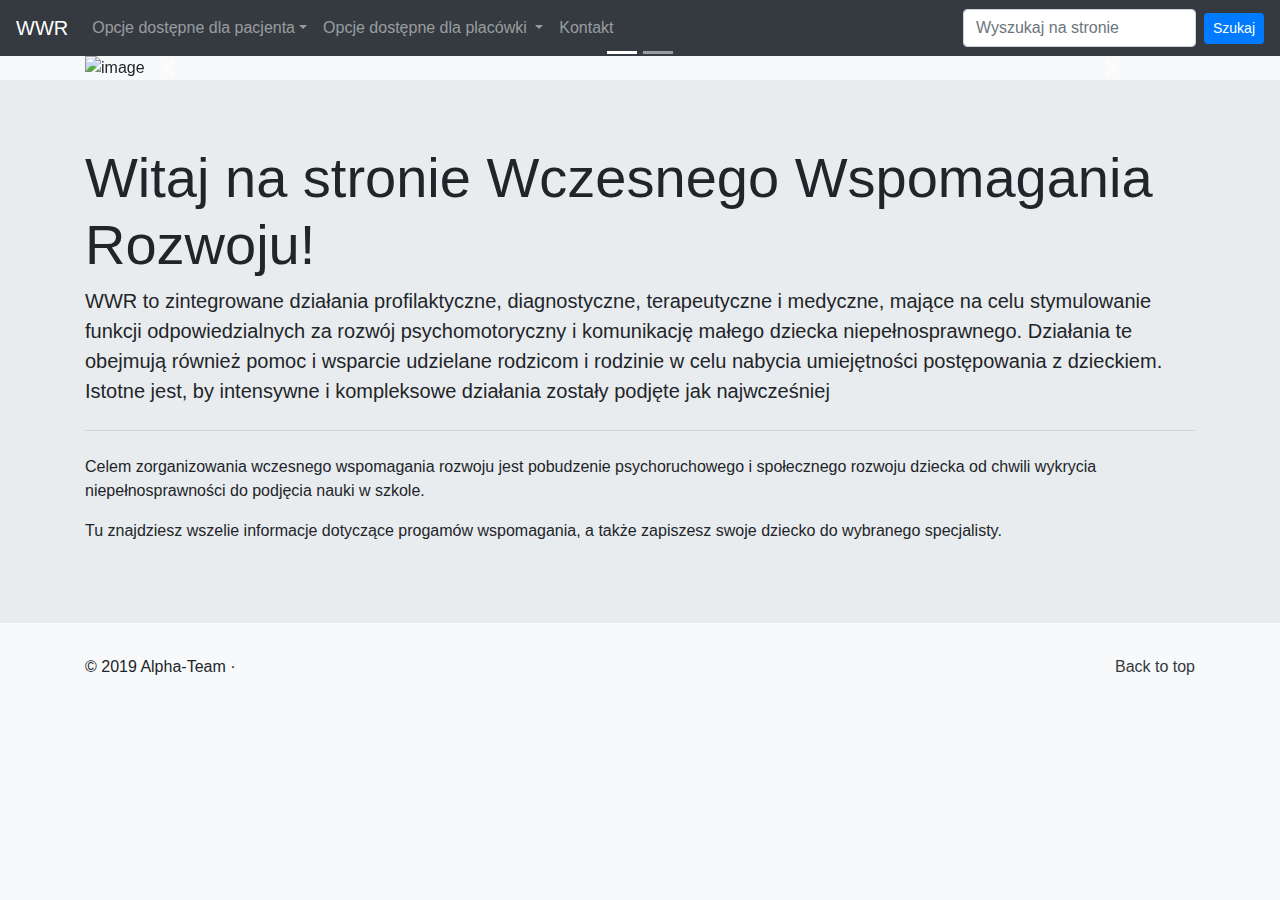
==== WWR-APP/src/main/webapp/index.html @ 4b89d7f2 "add http-request-sender.js to send http requests to WWR-API; add CorsFilter to accept requests from " ====
<!doctype html>
<html>
<head>
    <title>WWR strona główna</title>
    <meta charset="utf-8">
    <meta name="viewport" content="width=device-width, initial-scale=1">
    <link rel="stylesheet" href="https://stackpath.bootstrapcdn.com/bootstrap/4.3.1/css/bootstrap.min.css"
          integrity="sha384-ggOyR0iXCbMQv3Xipma34MD+dH/1fQ784/j6cY/iJTQUOhcWr7x9JvoRxT2MZw1T" crossorigin="anonymous">


</head>

<body class="bg-light">

<header>

    <nav class="navbar navbar-expand-md navbar-dark static-top bg-dark">
        <a class="navbar-brand" href="/wwr">WWR</a>
        <button class="navbar-toggler" type="button" data-toggle="collapse" data-target="#navbarCollapse"
                aria-controls="navbarCollapse" aria-expanded="false" aria-label="Toggle navigation">
            <span class="navbar-toggler-icon"></span>
        </button>

        <div class="collapse navbar-collapse" id="navbarCollapse">


            <ul class="navbar-nav mr-auto">
                <li class="nav-item dropdown">
                    <a class="nav-link dropdown-toggle" data-toggle="dropdown" href="#" role="button"
                       aria-haspopup="true" aria-expanded="false">Opcje dostępne dla pacjenta</a>
                    <div class="dropdown-menu">
                        <a class="dropdown-item" href="#">Znajdź pacjenta</a>
                        <a class="dropdown-item" href="find-facilities">Pokaż placówki dla pacjenta</a>
                        <a class="dropdown-item" href="add-patient.html">Dodaj pacjenta</a>
                        <a class="dropdown-item" href="#">Edytuj pacjenta</a>
                        <a class="dropdown-item" href="#">Usuń pacjenta</a>
                        <div class="dropdown-divider"></div>
                        <a class="dropdown-item" href="#">Pokaż wszystkich pacjentów</a>
                    </div>
                </li>
                <li class="nav-item dropdown">
                    <a class="nav-link dropdown-toggle" href="#" id="navbarDropdownMenuLink" data-toggle="dropdown"
                       aria-haspopup="true" aria-expanded="false">
                        Opcje dostępne dla placówki
                    </a>
                    <div class="dropdown-menu" aria-labelledby="navbarDropdownMenuLink">
                        <a class="dropdown-item" href="#">Znajdź placówkę</a>
                        <a class="dropdown-item" href="/wwr/facility/add">Dodaj placówkę</a>
                        <a class="dropdown-item" href="/wwr/facility?id=1">Edytuj placówkę</a>
                        <a class="dropdown-item" href="#">Usuń placówkę</a>
                        <a class="dropdown-item" href="#">Dodaj placówkę z pliku</a>
                        <div class="dropdown-divider"></div>
                        <a class="dropdown-item" href="#">Pokaż wszystkie placówki</a>
                    </div>
                </li>
                <li class="nav-item">
                    <a class="nav-link" href="#">Kontakt</a>
                </li>

            </ul>
            <form class="form-inline mt-2 mt-md-0">
                <input id="mainSearchBarQuery" class="form-control mr-sm-2" type="text" placeholder="Wyszukaj na stronie" aria-label="Search">
                <button id="mainSearchBarButton" class="btn btn-primary btn-sm my-2 my-sm-0" type="submit">Szukaj</button>
            </form>
        </div>
    </nav>

</header>

<main>
    <div class="container">
        <div class="row">
            <div class="col-sm-12">
                <div id="my-slider" class="carousel slide" data-ride="carousel">

                    <ol class="carousel-indicators">
                        <li data-target="#my-slider" data-slide-to="0" class="active"></li>
                        <li data-target="#my-slider" data-slide-to="1"></li>

                    </ol>

                    <div class="carousel-inner">
                        <div class="carousel-item active">
                            <img class="d-block w-100" src="/wwr/img/slide-01.jpg" alt="image"/>
                            <div class="carousel-caption">
                                <h2>Szukasz wykwalifikowanego terapeuty?</h2>
                                <p>Na stronie znajdziesz tylko sprawdzonych specjalistów</p>
                            </div>

                        </div>

                        <div class="carousel-item">
                            <img class="d-block w-100" src="/wwr/img/slide-01.jpg" alt="image"/>
                            <div class="carousel-caption">
                                <h2>Szukasz placówki rehabilitacyjnej dla Twojego dziecka?</h2>
                                <p>Na stronie znajdziesz wszystkie dostępne w Twojej okolicy placówki i terapeutów</p>
                            </div>

                        </div>


                        <a class="carousel-control-prev" href="#my-slider" role="button" data-slide="prev">
                            <span class="carousel-control-prev-icon" aria-hidden="true"></span>
                            <span class="sr-only">Previuos</span>
                        </a>
                        <a class="carousel-control-next" href="#my-slider" role="button" data-slide="next">
                            <span class="carousel-control-next-icon" aria-hidden="true"></span>
                            <span class="sr-only">Next</span>
                        </a>

                    </div>


                </div>
            </div>
        </div>
    </div>
</main>

<div class="jumbotron jumbotron-fluid">
    <div class="container">
    <h1 class="display-4">Witaj na stronie Wczesnego Wspomagania Rozwoju!</h1>
    <p class="lead">WWR to zintegrowane działania profilaktyczne, diagnostyczne, terapeutyczne i medyczne, mające na celu stymulowanie funkcji odpowiedzialnych za rozwój psychomotoryczny i komunikację małego dziecka niepełnosprawnego. Działania te obejmują również pomoc i wsparcie udzielane rodzicom i rodzinie w celu nabycia umiejętności postępowania z dzieckiem. Istotne jest, by intensywne i kompleksowe działania zostały podjęte jak najwcześniej</p>
    <hr class="my-4">
    <p>Celem zorganizowania wczesnego wspomagania rozwoju jest pobudzenie psychoruchowego i społecznego rozwoju dziecka od chwili wykrycia niepełnosprawności do podjęcia nauki w szkole.</p>
    <p>Tu znajdziesz wszelie informacje dotyczące progamów wspomagania, a także zapiszesz swoje dziecko do wybranego specjalisty.</p>
    </div>
</div>

<footer class="container">
    <p class="float-right"><a href="#" class="text-dark">Back to top</a></p>
    <p>&copy; 2019 Alpha-Team &middot;</p>
</footer>


<script src="https://code.jquery.com/jquery-3.2.1.min.js"></script>
<script src="https://cdnjs.cloudflare.com/ajax/libs/popper.js/1.14.7/umd/popper.min.js"
        integrity="sha384-UO2eT0CpHqdSJQ6hJty5KVphtPhzWj9WO1clHTMGa3JDZwrnQq4sF86dIHNDz0W1"
        crossorigin="anonymous"></script>
<script src="https://stackpath.bootstrapcdn.com/bootstrap/4.3.1/js/bootstrap.min.js"
        integrity="sha384-JjSmVgyd0p3pXB1rRibZUAYoIIy6OrQ6VrjIEaFf/nJGzIxFDsf4x0xIM+B07jRM"
        crossorigin="anonymous"></script>
<script src="/wwr/js/search-bar-hilitor.js"></script>
<script src="/wwr/js/http-request-sender.js"></script>
</body>
</html>
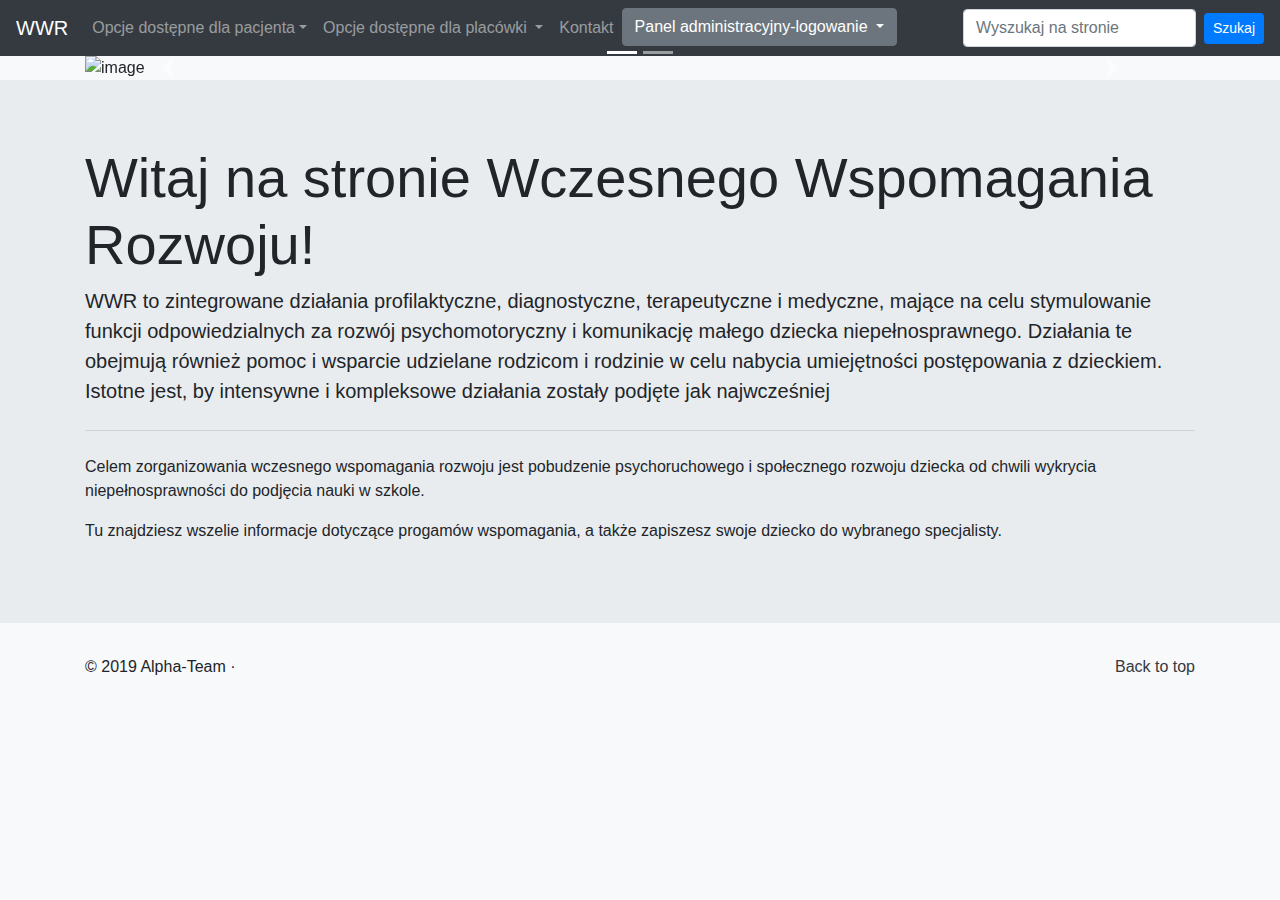
==== commit 884b0950: "add branch : feature/ŁukaszKrokowski/JZ6AL-34-login-users" ====
--- a/WWR-APP/src/main/webapp/index.html
+++ b/WWR-APP/src/main/webapp/index.html
@@ -7,7 +7,11 @@
     <link rel="stylesheet" href="https://stackpath.bootstrapcdn.com/bootstrap/4.3.1/css/bootstrap.min.css"
           integrity="sha384-ggOyR0iXCbMQv3Xipma34MD+dH/1fQ784/j6cY/iJTQUOhcWr7x9JvoRxT2MZw1T" crossorigin="anonymous">
 
-
+    <script src="//ajax.googleapis.com/ajax/libs/jquery/2.1.1/jquery.min.js"></script>
+    <script src="https://apis.google.com/js/platform.js" async defer></script>
+    <meta name="google-signin-scope" content="profile email">
+    <meta name="google-signin-client_id"
+          content="674333452690-oqakalh87637ojol3g6h1383aeppqvot.apps.googleusercontent.com">
 </head>
 
 <body class="bg-light">
@@ -31,11 +35,11 @@
                     <div class="dropdown-menu">
                         <a class="dropdown-item" href="#">Znajdź pacjenta</a>
                         <a class="dropdown-item" href="find-facilities">Pokaż placówki dla pacjenta</a>
-                        <a class="dropdown-item" href="add-patient.html">Dodaj pacjenta</a>
+                        <a class="dropdown-item" href="patient">Dodaj pacjenta</a>
                         <a class="dropdown-item" href="#">Edytuj pacjenta</a>
                         <a class="dropdown-item" href="#">Usuń pacjenta</a>
                         <div class="dropdown-divider"></div>
-                        <a class="dropdown-item" href="#">Pokaż wszystkich pacjentów</a>
+                        <a class="dropdown-item" href="/wwr/patient">Pokaż wszystkich pacjentów</a>
                     </div>
                 </li>
                 <li class="nav-item dropdown">
@@ -45,22 +49,60 @@
                     </a>
                     <div class="dropdown-menu" aria-labelledby="navbarDropdownMenuLink">
                         <a class="dropdown-item" href="#">Znajdź placówkę</a>
-                        <a class="dropdown-item" href="/wwr/facility/add">Dodaj placówkę</a>
+                        <a class="dropdown-item" href="/wwr/facility-add">Dodaj placówkę</a>
                         <a class="dropdown-item" href="/wwr/facility?id=1">Edytuj placówkę</a>
                         <a class="dropdown-item" href="#">Usuń placówkę</a>
                         <a class="dropdown-item" href="#">Dodaj placówkę z pliku</a>
                         <div class="dropdown-divider"></div>
-                        <a class="dropdown-item" href="#">Pokaż wszystkie placówki</a>
+                        <a class="dropdown-item" href="/wwr/facility">Pokaż wszystkie placówki</a>
                     </div>
                 </li>
                 <li class="nav-item">
                     <a class="nav-link" href="#">Kontakt</a>
                 </li>
 
+                <div class="dropdown">
+                    <button class="btn btn-secondary dropdown-toggle" type="button" id="dropdownMenuButton"
+                            data-toggle="dropdown" aria-haspopup="true" aria-expanded="false">
+                        Panel administracyjny-logowanie
+                    </button>
+                    <div class="dropdown-menu" aria-labelledby="dropdownMenuButton">
+
+                        <a class="g-signin2" data-onsuccess="onSignIn" id="my-signin2"></a>
+
+                        <script>
+
+                            function onSignIn(googleUser) {
+
+                                var profile = googleUser.getBasicProfile();
+
+                                var redirectUrl = '/wwr/login';
+                                var form = $('<form action="' + redirectUrl + '" method="post">' +
+                                    '<input type="text" name="id_token" value="' +
+                                    googleUser.getAuthResponse().id_token + '" />' +
+                                    '</form>');
+                                $('body').append(form);
+                                form.submit();
+                            }
+
+                            function renderButton() {
+                                gapi.signin2.render('my-signin2', {
+                                    'scope': 'profile email',
+                                    'width': 240,
+                                    'height': 50,
+                                    'longtitle': true,
+                                    'theme': 'dark',
+                                    'onsuccess': onSignIn
+                                });
+                            }
+                        </script>
+                    </div>
+                </div>
+
             </ul>
             <form class="form-inline mt-2 mt-md-0">
-                <input id="mainSearchBarQuery" class="form-control mr-sm-2" type="text" placeholder="Wyszukaj na stronie" aria-label="Search">
-                <button id="mainSearchBarButton" class="btn btn-primary btn-sm my-2 my-sm-0" type="submit">Szukaj</button>
+                <input class="form-control mr-sm-2" type="text" placeholder="Wyszukaj na stronie" aria-label="Search">
+                <button class="btn btn-primary btn-sm my-2 my-sm-0" type="submit">Szukaj</button>
             </form>
         </div>
     </nav>
@@ -119,11 +161,17 @@
 
 <div class="jumbotron jumbotron-fluid">
     <div class="container">
-    <h1 class="display-4">Witaj na stronie Wczesnego Wspomagania Rozwoju!</h1>
-    <p class="lead">WWR to zintegrowane działania profilaktyczne, diagnostyczne, terapeutyczne i medyczne, mające na celu stymulowanie funkcji odpowiedzialnych za rozwój psychomotoryczny i komunikację małego dziecka niepełnosprawnego. Działania te obejmują również pomoc i wsparcie udzielane rodzicom i rodzinie w celu nabycia umiejętności postępowania z dzieckiem. Istotne jest, by intensywne i kompleksowe działania zostały podjęte jak najwcześniej</p>
-    <hr class="my-4">
-    <p>Celem zorganizowania wczesnego wspomagania rozwoju jest pobudzenie psychoruchowego i społecznego rozwoju dziecka od chwili wykrycia niepełnosprawności do podjęcia nauki w szkole.</p>
-    <p>Tu znajdziesz wszelie informacje dotyczące progamów wspomagania, a także zapiszesz swoje dziecko do wybranego specjalisty.</p>
+        <h1 class="display-4">Witaj na stronie Wczesnego Wspomagania Rozwoju!</h1>
+        <p class="lead">WWR to zintegrowane działania profilaktyczne, diagnostyczne, terapeutyczne i medyczne, mające na
+            celu stymulowanie funkcji odpowiedzialnych za rozwój psychomotoryczny i komunikację małego dziecka
+            niepełnosprawnego. Działania te obejmują również pomoc i wsparcie udzielane rodzicom i rodzinie w celu
+            nabycia umiejętności postępowania z dzieckiem. Istotne jest, by intensywne i kompleksowe działania zostały
+            podjęte jak najwcześniej</p>
+        <hr class="my-4">
+        <p>Celem zorganizowania wczesnego wspomagania rozwoju jest pobudzenie psychoruchowego i społecznego rozwoju
+            dziecka od chwili wykrycia niepełnosprawności do podjęcia nauki w szkole.</p>
+        <p>Tu znajdziesz wszelie informacje dotyczące progamów wspomagania, a także zapiszesz swoje dziecko do wybranego
+            specjalisty.</p>
     </div>
 </div>
 
@@ -132,15 +180,16 @@
     <p>&copy; 2019 Alpha-Team &middot;</p>
 </footer>
 
-
-<script src="https://code.jquery.com/jquery-3.2.1.min.js"></script>
+<script src="https://apis.google.com/js/platform.js?onload=renderButton" async defer></script>
+<script src="https://code.jquery.com/jquery-3.3.1.slim.min.js"
+        integrity="sha384-q8i/X+965DzO0rT7abK41JStQIAqVgRVzpbzo5smXKp4YfRvH+8abtTE1Pi6jizo"
+        crossorigin="anonymous"></script>
 <script src="https://cdnjs.cloudflare.com/ajax/libs/popper.js/1.14.7/umd/popper.min.js"
         integrity="sha384-UO2eT0CpHqdSJQ6hJty5KVphtPhzWj9WO1clHTMGa3JDZwrnQq4sF86dIHNDz0W1"
         crossorigin="anonymous"></script>
 <script src="https://stackpath.bootstrapcdn.com/bootstrap/4.3.1/js/bootstrap.min.js"
         integrity="sha384-JjSmVgyd0p3pXB1rRibZUAYoIIy6OrQ6VrjIEaFf/nJGzIxFDsf4x0xIM+B07jRM"
         crossorigin="anonymous"></script>
-<script src="/wwr/js/search-bar-hilitor.js"></script>
-<script src="/wwr/js/http-request-sender.js"></script>
+
 </body>
 </html>
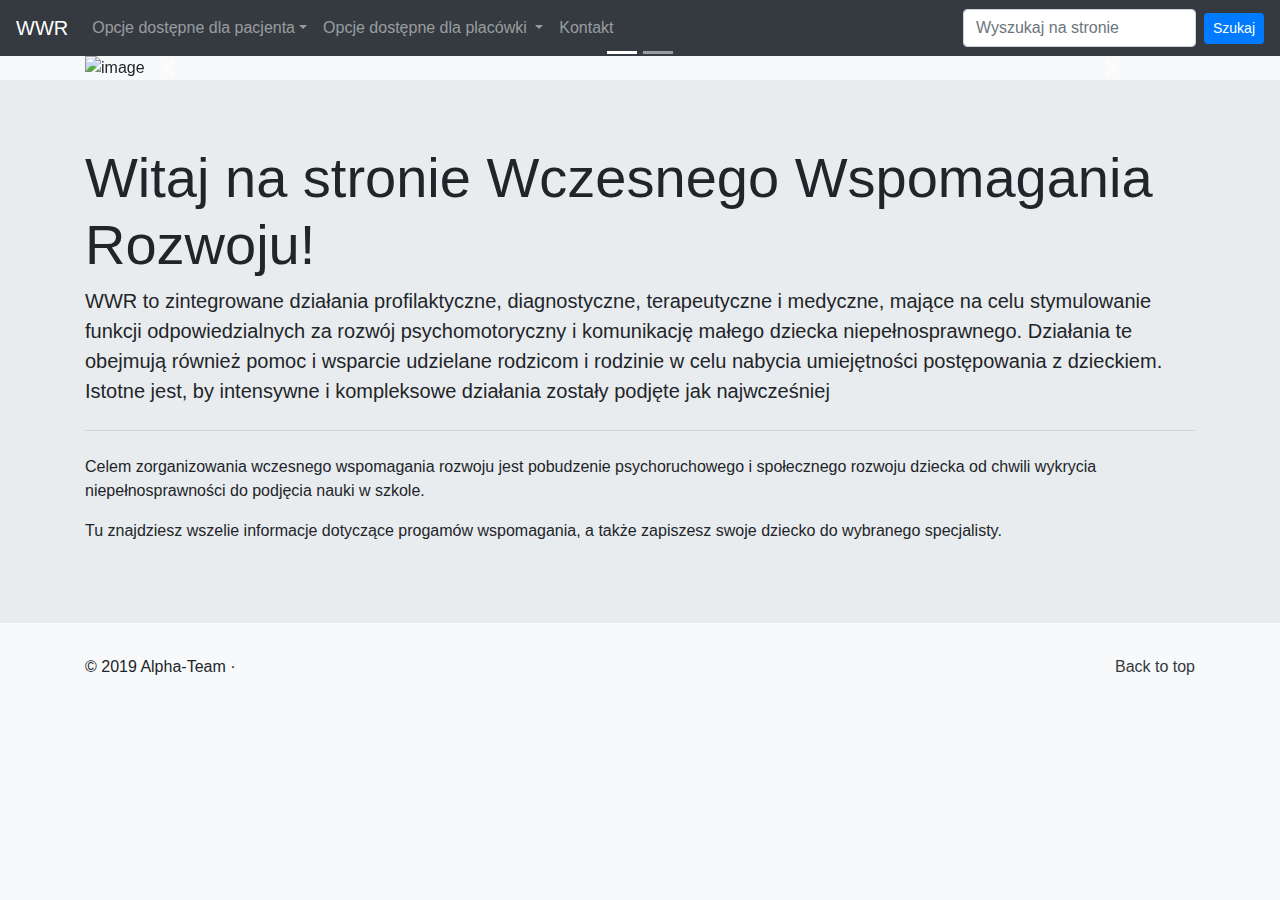
==== commit 16523877: "Merge 942216b0baf782bca3f9f6f609cff5398a38bb48 into e005289d2df9539f63c9d1c8970f610b61cfe135" ====
--- a/WWR-APP/src/main/webapp/index.html
+++ b/WWR-APP/src/main/webapp/index.html
@@ -6,12 +6,6 @@
     <meta name="viewport" content="width=device-width, initial-scale=1">
     <link rel="stylesheet" href="https://stackpath.bootstrapcdn.com/bootstrap/4.3.1/css/bootstrap.min.css"
           integrity="sha384-ggOyR0iXCbMQv3Xipma34MD+dH/1fQ784/j6cY/iJTQUOhcWr7x9JvoRxT2MZw1T" crossorigin="anonymous">
-
-    <script src="//ajax.googleapis.com/ajax/libs/jquery/2.1.1/jquery.min.js"></script>
-    <script src="https://apis.google.com/js/platform.js" async defer></script>
-    <meta name="google-signin-scope" content="profile email">
-    <meta name="google-signin-client_id"
-          content="674333452690-oqakalh87637ojol3g6h1383aeppqvot.apps.googleusercontent.com">
 </head>
 
 <body class="bg-light">
@@ -39,7 +33,7 @@
                         <a class="dropdown-item" href="#">Edytuj pacjenta</a>
                         <a class="dropdown-item" href="#">Usuń pacjenta</a>
                         <div class="dropdown-divider"></div>
-                        <a class="dropdown-item" href="/wwr/patient">Pokaż wszystkich pacjentów</a>
+                        <a class="dropdown-item" href="#">Pokaż wszystkich pacjentów</a>
                     </div>
                 </li>
                 <li class="nav-item dropdown">
@@ -54,55 +48,17 @@
                         <a class="dropdown-item" href="#">Usuń placówkę</a>
                         <a class="dropdown-item" href="#">Dodaj placówkę z pliku</a>
                         <div class="dropdown-divider"></div>
-                        <a class="dropdown-item" href="/wwr/facility">Pokaż wszystkie placówki</a>
+                        <a class="dropdown-item" href="#">Pokaż wszystkie placówki</a>
                     </div>
                 </li>
                 <li class="nav-item">
                     <a class="nav-link" href="#">Kontakt</a>
                 </li>
 
-                <div class="dropdown">
-                    <button class="btn btn-secondary dropdown-toggle" type="button" id="dropdownMenuButton"
-                            data-toggle="dropdown" aria-haspopup="true" aria-expanded="false">
-                        Panel administracyjny-logowanie
-                    </button>
-                    <div class="dropdown-menu" aria-labelledby="dropdownMenuButton">
-
-                        <a class="g-signin2" data-onsuccess="onSignIn" id="my-signin2"></a>
-
-                        <script>
-
-                            function onSignIn(googleUser) {
-
-                                var profile = googleUser.getBasicProfile();
-
-                                var redirectUrl = '/wwr/login';
-                                var form = $('<form action="' + redirectUrl + '" method="post">' +
-                                    '<input type="text" name="id_token" value="' +
-                                    googleUser.getAuthResponse().id_token + '" />' +
-                                    '</form>');
-                                $('body').append(form);
-                                form.submit();
-                            }
-
-                            function renderButton() {
-                                gapi.signin2.render('my-signin2', {
-                                    'scope': 'profile email',
-                                    'width': 240,
-                                    'height': 50,
-                                    'longtitle': true,
-                                    'theme': 'dark',
-                                    'onsuccess': onSignIn
-                                });
-                            }
-                        </script>
-                    </div>
-                </div>
-
             </ul>
             <form class="form-inline mt-2 mt-md-0">
-                <input class="form-control mr-sm-2" type="text" placeholder="Wyszukaj na stronie" aria-label="Search">
-                <button class="btn btn-primary btn-sm my-2 my-sm-0" type="submit">Szukaj</button>
+                <input id="mainSearchBarQuery" class="form-control mr-sm-2" type="text" placeholder="Wyszukaj na stronie" aria-label="Search">
+                <button id="mainSearchBarButton" class="btn btn-primary btn-sm my-2 my-sm-0" type="submit">Szukaj</button>
             </form>
         </div>
     </nav>
@@ -162,16 +118,10 @@
 <div class="jumbotron jumbotron-fluid">
     <div class="container">
         <h1 class="display-4">Witaj na stronie Wczesnego Wspomagania Rozwoju!</h1>
-        <p class="lead">WWR to zintegrowane działania profilaktyczne, diagnostyczne, terapeutyczne i medyczne, mające na
-            celu stymulowanie funkcji odpowiedzialnych za rozwój psychomotoryczny i komunikację małego dziecka
-            niepełnosprawnego. Działania te obejmują również pomoc i wsparcie udzielane rodzicom i rodzinie w celu
-            nabycia umiejętności postępowania z dzieckiem. Istotne jest, by intensywne i kompleksowe działania zostały
-            podjęte jak najwcześniej</p>
+        <p class="lead">WWR to zintegrowane działania profilaktyczne, diagnostyczne, terapeutyczne i medyczne, mające na celu stymulowanie funkcji odpowiedzialnych za rozwój psychomotoryczny i komunikację małego dziecka niepełnosprawnego. Działania te obejmują również pomoc i wsparcie udzielane rodzicom i rodzinie w celu nabycia umiejętności postępowania z dzieckiem. Istotne jest, by intensywne i kompleksowe działania zostały podjęte jak najwcześniej</p>
         <hr class="my-4">
-        <p>Celem zorganizowania wczesnego wspomagania rozwoju jest pobudzenie psychoruchowego i społecznego rozwoju
-            dziecka od chwili wykrycia niepełnosprawności do podjęcia nauki w szkole.</p>
-        <p>Tu znajdziesz wszelie informacje dotyczące progamów wspomagania, a także zapiszesz swoje dziecko do wybranego
-            specjalisty.</p>
+        <p>Celem zorganizowania wczesnego wspomagania rozwoju jest pobudzenie psychoruchowego i społecznego rozwoju dziecka od chwili wykrycia niepełnosprawności do podjęcia nauki w szkole.</p>
+        <p>Tu znajdziesz wszelie informacje dotyczące progamów wspomagania, a także zapiszesz swoje dziecko do wybranego specjalisty.</p>
     </div>
 </div>
 
@@ -180,16 +130,15 @@
     <p>&copy; 2019 Alpha-Team &middot;</p>
 </footer>
 
-<script src="https://apis.google.com/js/platform.js?onload=renderButton" async defer></script>
-<script src="https://code.jquery.com/jquery-3.3.1.slim.min.js"
-        integrity="sha384-q8i/X+965DzO0rT7abK41JStQIAqVgRVzpbzo5smXKp4YfRvH+8abtTE1Pi6jizo"
-        crossorigin="anonymous"></script>
+
+<script src="https://code.jquery.com/jquery-3.2.1.min.js"></script>
 <script src="https://cdnjs.cloudflare.com/ajax/libs/popper.js/1.14.7/umd/popper.min.js"
         integrity="sha384-UO2eT0CpHqdSJQ6hJty5KVphtPhzWj9WO1clHTMGa3JDZwrnQq4sF86dIHNDz0W1"
         crossorigin="anonymous"></script>
 <script src="https://stackpath.bootstrapcdn.com/bootstrap/4.3.1/js/bootstrap.min.js"
         integrity="sha384-JjSmVgyd0p3pXB1rRibZUAYoIIy6OrQ6VrjIEaFf/nJGzIxFDsf4x0xIM+B07jRM"
         crossorigin="anonymous"></script>
-
+<script src="/wwr/js/search-bar-hilitor.js"></script>
+<script src="/wwr/js/http-request-sender.js"></script>
 </body>
 </html>
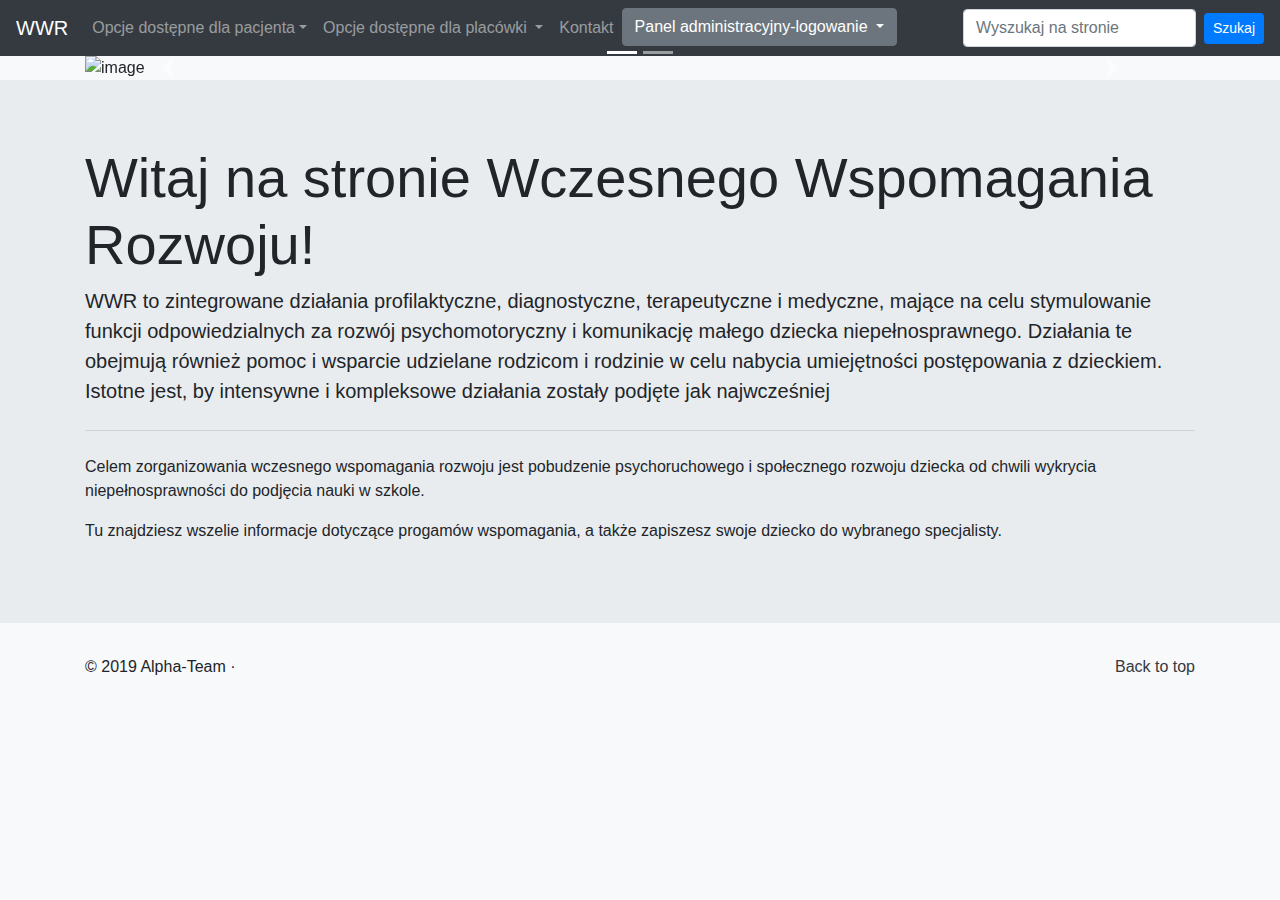
==== commit b6af3b3c: "changed index.html" ====
--- a/WWR-APP/src/main/webapp/index.html
+++ b/WWR-APP/src/main/webapp/index.html
@@ -6,6 +6,12 @@
     <meta name="viewport" content="width=device-width, initial-scale=1">
     <link rel="stylesheet" href="https://stackpath.bootstrapcdn.com/bootstrap/4.3.1/css/bootstrap.min.css"
           integrity="sha384-ggOyR0iXCbMQv3Xipma34MD+dH/1fQ784/j6cY/iJTQUOhcWr7x9JvoRxT2MZw1T" crossorigin="anonymous">
+
+    <script src="//ajax.googleapis.com/ajax/libs/jquery/2.1.1/jquery.min.js"></script>
+    <script src="https://apis.google.com/js/platform.js" async defer></script>
+    <meta name="google-signin-scope" content="profile email">
+    <meta name="google-signin-client_id"
+          content="674333452690-oqakalh87637ojol3g6h1383aeppqvot.apps.googleusercontent.com">
 </head>
 
 <body class="bg-light">
@@ -30,10 +36,8 @@
                         <a class="dropdown-item" href="#">Znajdź pacjenta</a>
                         <a class="dropdown-item" href="find-facilities">Pokaż placówki dla pacjenta</a>
                         <a class="dropdown-item" href="patient">Dodaj pacjenta</a>
-                        <a class="dropdown-item" href="#">Edytuj pacjenta</a>
-                        <a class="dropdown-item" href="#">Usuń pacjenta</a>
                         <div class="dropdown-divider"></div>
-                        <a class="dropdown-item" href="#">Pokaż wszystkich pacjentów</a>
+                        <a class="dropdown-item" href="/wwr/patient">Pokaż wszystkich pacjentów</a>
                     </div>
                 </li>
                 <li class="nav-item dropdown">
@@ -44,21 +48,56 @@
                     <div class="dropdown-menu" aria-labelledby="navbarDropdownMenuLink">
                         <a class="dropdown-item" href="#">Znajdź placówkę</a>
                         <a class="dropdown-item" href="/wwr/facility-add">Dodaj placówkę</a>
-                        <a class="dropdown-item" href="/wwr/facility?id=1">Edytuj placówkę</a>
-                        <a class="dropdown-item" href="#">Usuń placówkę</a>
-                        <a class="dropdown-item" href="#">Dodaj placówkę z pliku</a>
                         <div class="dropdown-divider"></div>
-                        <a class="dropdown-item" href="#">Pokaż wszystkie placówki</a>
+                        <a class="dropdown-item" href="/wwr/facility">Pokaż wszystkie placówki</a>
                     </div>
                 </li>
                 <li class="nav-item">
                     <a class="nav-link" href="#">Kontakt</a>
                 </li>
 
+                <div class="dropdown">
+                    <button class="btn btn-secondary dropdown-toggle" type="button" id="dropdownMenuButton"
+                            data-toggle="dropdown" aria-haspopup="true" aria-expanded="false">
+                        Panel administracyjny-logowanie
+                    </button>
+                    <div class="dropdown-menu" aria-labelledby="dropdownMenuButton">
+
+                        <a class="g-signin2" data-onsuccess="onSignIn" id="my-signin2"></a>
+
+                        <script>
+
+                            function onSignIn(googleUser) {
+
+                                var profile = googleUser.getBasicProfile();
+
+                                var redirectUrl = '/wwr/login';
+                                var form = $('<form action="' + redirectUrl + '" method="post">' +
+                                    '<input type="text" name="id_token" value="' +
+                                    googleUser.getAuthResponse().id_token + '" />' +
+                                    '</form>');
+                                $('body').append(form);
+                                form.submit();
+                            }
+
+                            function renderButton() {
+                                gapi.signin2.render('my-signin2', {
+                                    'scope': 'profile email',
+                                    'width': 240,
+                                    'height': 50,
+                                    'longtitle': true,
+                                    'theme': 'dark',
+                                    'onsuccess': onSignIn
+                                });
+                            }
+                        </script>
+                    </div>
+                </div>
+
             </ul>
             <form class="form-inline mt-2 mt-md-0">
-                <input id="mainSearchBarQuery" class="form-control mr-sm-2" type="text" placeholder="Wyszukaj na stronie" aria-label="Search">
-                <button id="mainSearchBarButton" class="btn btn-primary btn-sm my-2 my-sm-0" type="submit">Szukaj</button>
+                <input class="form-control mr-sm-2" type="text" placeholder="Wyszukaj na stronie" aria-label="Search">
+                <button class="btn btn-primary btn-sm my-2 my-sm-0" type="submit">Szukaj</button>
             </form>
         </div>
     </nav>
@@ -118,10 +157,16 @@
 <div class="jumbotron jumbotron-fluid">
     <div class="container">
         <h1 class="display-4">Witaj na stronie Wczesnego Wspomagania Rozwoju!</h1>
-        <p class="lead">WWR to zintegrowane działania profilaktyczne, diagnostyczne, terapeutyczne i medyczne, mające na celu stymulowanie funkcji odpowiedzialnych za rozwój psychomotoryczny i komunikację małego dziecka niepełnosprawnego. Działania te obejmują również pomoc i wsparcie udzielane rodzicom i rodzinie w celu nabycia umiejętności postępowania z dzieckiem. Istotne jest, by intensywne i kompleksowe działania zostały podjęte jak najwcześniej</p>
+        <p class="lead">WWR to zintegrowane działania profilaktyczne, diagnostyczne, terapeutyczne i medyczne, mające na
+            celu stymulowanie funkcji odpowiedzialnych za rozwój psychomotoryczny i komunikację małego dziecka
+            niepełnosprawnego. Działania te obejmują również pomoc i wsparcie udzielane rodzicom i rodzinie w celu
+            nabycia umiejętności postępowania z dzieckiem. Istotne jest, by intensywne i kompleksowe działania zostały
+            podjęte jak najwcześniej</p>
         <hr class="my-4">
-        <p>Celem zorganizowania wczesnego wspomagania rozwoju jest pobudzenie psychoruchowego i społecznego rozwoju dziecka od chwili wykrycia niepełnosprawności do podjęcia nauki w szkole.</p>
-        <p>Tu znajdziesz wszelie informacje dotyczące progamów wspomagania, a także zapiszesz swoje dziecko do wybranego specjalisty.</p>
+        <p>Celem zorganizowania wczesnego wspomagania rozwoju jest pobudzenie psychoruchowego i społecznego rozwoju
+            dziecka od chwili wykrycia niepełnosprawności do podjęcia nauki w szkole.</p>
+        <p>Tu znajdziesz wszelie informacje dotyczące progamów wspomagania, a także zapiszesz swoje dziecko do wybranego
+            specjalisty.</p>
     </div>
 </div>
 
@@ -130,15 +175,16 @@
     <p>&copy; 2019 Alpha-Team &middot;</p>
 </footer>
 
-
-<script src="https://code.jquery.com/jquery-3.2.1.min.js"></script>
+<script src="https://apis.google.com/js/platform.js?onload=renderButton" async defer></script>
+<script src="https://code.jquery.com/jquery-3.3.1.slim.min.js"
+        integrity="sha384-q8i/X+965DzO0rT7abK41JStQIAqVgRVzpbzo5smXKp4YfRvH+8abtTE1Pi6jizo"
+        crossorigin="anonymous"></script>
 <script src="https://cdnjs.cloudflare.com/ajax/libs/popper.js/1.14.7/umd/popper.min.js"
         integrity="sha384-UO2eT0CpHqdSJQ6hJty5KVphtPhzWj9WO1clHTMGa3JDZwrnQq4sF86dIHNDz0W1"
         crossorigin="anonymous"></script>
 <script src="https://stackpath.bootstrapcdn.com/bootstrap/4.3.1/js/bootstrap.min.js"
         integrity="sha384-JjSmVgyd0p3pXB1rRibZUAYoIIy6OrQ6VrjIEaFf/nJGzIxFDsf4x0xIM+B07jRM"
         crossorigin="anonymous"></script>
-<script src="/wwr/js/search-bar-hilitor.js"></script>
-<script src="/wwr/js/http-request-sender.js"></script>
+
 </body>
 </html>
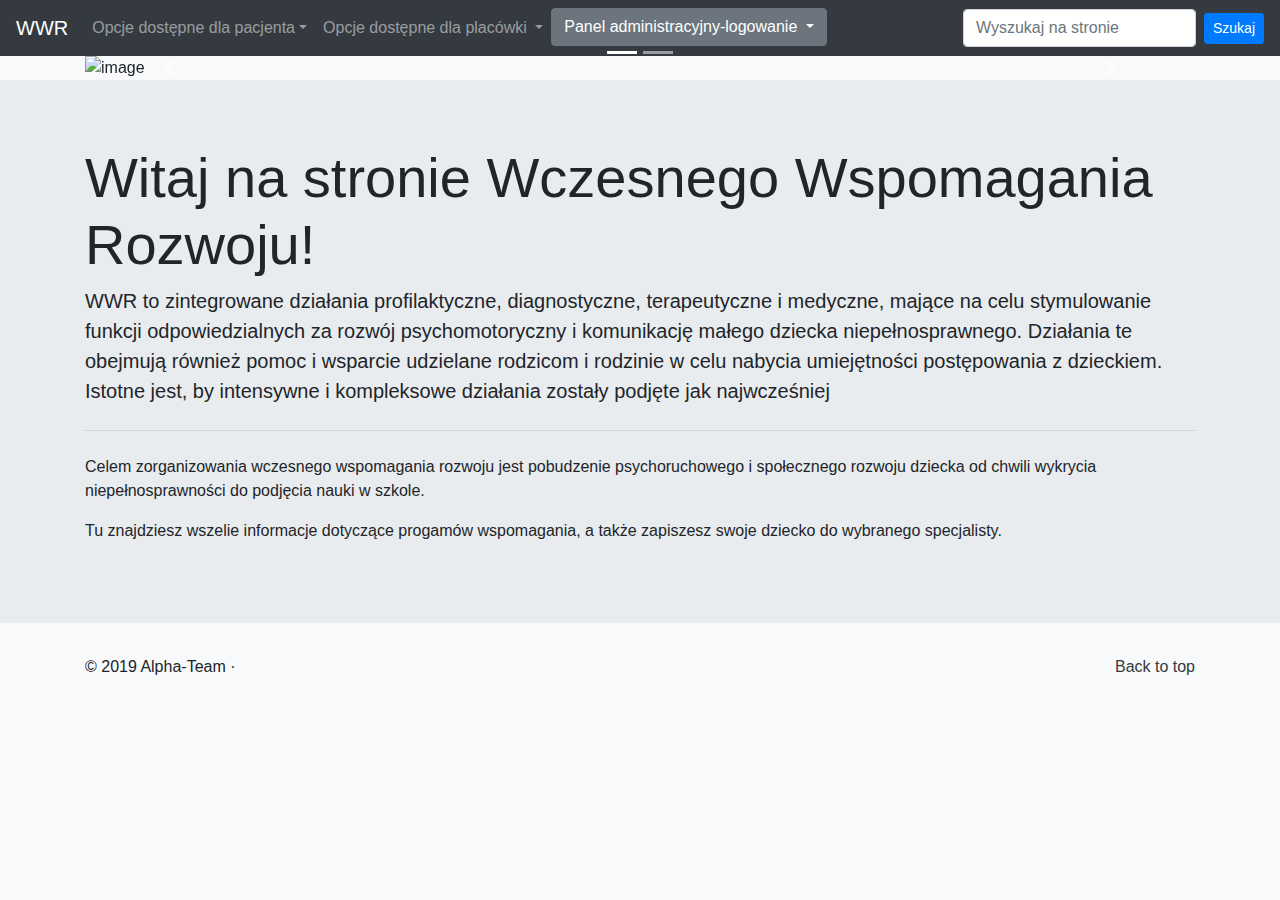
==== commit 8d2c6d63: "unify app menu in app templates" ====
--- a/WWR-APP/src/main/webapp/index.html
+++ b/WWR-APP/src/main/webapp/index.html
@@ -33,11 +33,12 @@
                     <a class="nav-link dropdown-toggle" data-toggle="dropdown" href="#" role="button"
                        aria-haspopup="true" aria-expanded="false">Opcje dostępne dla pacjenta</a>
                     <div class="dropdown-menu">
-                        <a class="dropdown-item" href="#">Znajdź pacjenta</a>
-                        <a class="dropdown-item" href="find-facilities">Pokaż placówki dla pacjenta</a>
-                        <a class="dropdown-item" href="patient">Dodaj pacjenta</a>
+                        <!--<a class="dropdown-item" href="#">Znajdź pacjenta</a>-->
+                        <a class="dropdown-item" href="#">Opcje dostępne po zalogowaniu</a>
+                        <!--<a class="dropdown-item" href="find-facilities">Pokaż placówki dla pacjenta</a>-->
+                        <!--<a class="dropdown-item" href="patient">Dodaj pacjenta</a>-->
                         <div class="dropdown-divider"></div>
-                        <a class="dropdown-item" href="/wwr/patient">Pokaż wszystkich pacjentów</a>
+                        <!--<a class="dropdown-item" href="/wwr/patient">Pokaż wszystkich pacjentów</a>-->
                     </div>
                 </li>
                 <li class="nav-item dropdown">
@@ -46,14 +47,15 @@
                         Opcje dostępne dla placówki
                     </a>
                     <div class="dropdown-menu" aria-labelledby="navbarDropdownMenuLink">
-                        <a class="dropdown-item" href="#">Znajdź placówkę</a>
-                        <a class="dropdown-item" href="/wwr/facility-add">Dodaj placówkę</a>
+                        <!--<a class="dropdown-item" href="#">Znajdź placówkę</a>-->
+                        <a class="dropdown-item" href="#">Opcje dostępne po zalogowaniu</a>
+                        <!--<a class="dropdown-item" href="/wwr/facility-add">Dodaj placówkę</a>-->
                         <div class="dropdown-divider"></div>
-                        <a class="dropdown-item" href="/wwr/facility">Pokaż wszystkie placówki</a>
+                        <!--<a class="dropdown-item" href="/wwr/facility">Pokaż wszystkie placówki</a>-->
                     </div>
                 </li>
                 <li class="nav-item">
-                    <a class="nav-link" href="#">Kontakt</a>
+                    <!--<a class="nav-link" href="#">Kontakt</a>-->
                 </li>
 
                 <div class="dropdown">
